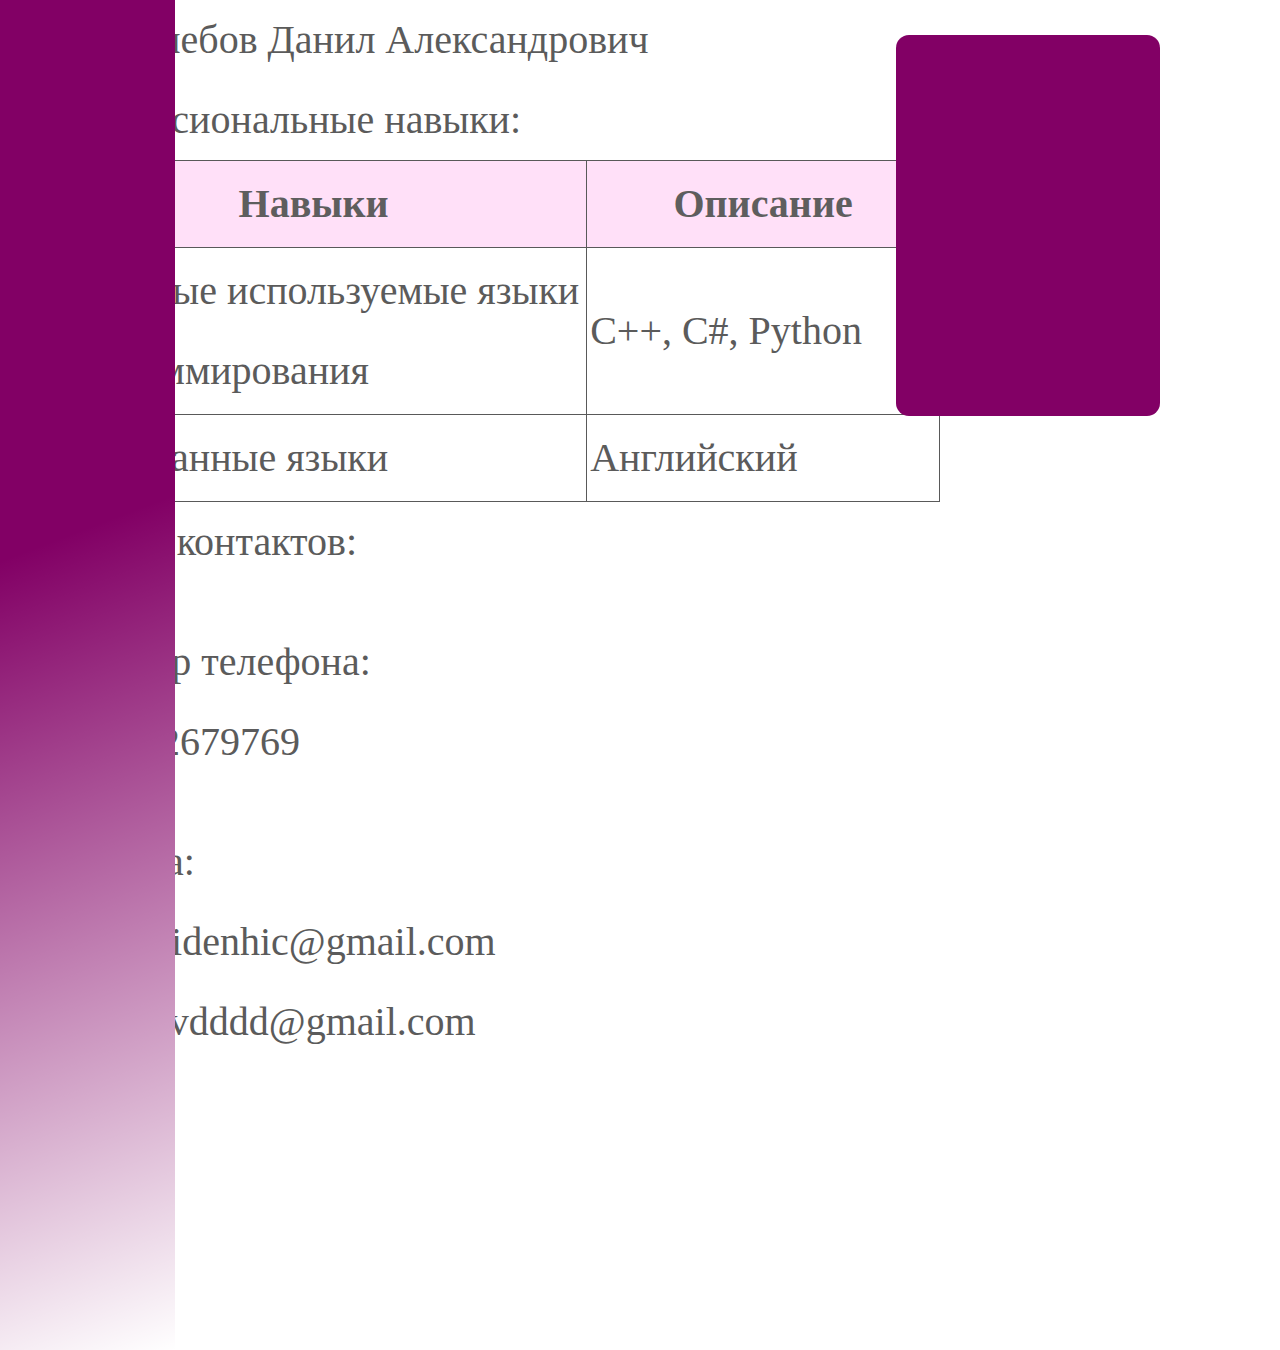
==== lab1/Lab1Html.html @ 0a80fd02 "/" ====
<!DOCTYPE html>
<head>
    <meta charset="UTF-8">
    <link rel="stylesheet" type="text/css" href="Lab1Css.Css">
</head>
<body>
   
   
    <div class="container">
        <div class="leftblock"></div>
        <div class="FIO">ФИО:Глебов Данил Александрович</div>
        <div class="data">
            <text>Профессиональные навыки:</text>
            <table class="SkillTable">
                <tbody>
                    <tr>
                        <th>Навыки</th>
                        <th>Описание</th>
                    </tr>
                    <tr>
                        <td>Основные используемые языки программирования</td>
                        <td>C++, C#, Python</td>
                    </tr>
                    <tr>
                        <td>Иностранные языки</td>
                        <td>Английский</td>
                    </tr>
                </tbody>
            </table>
            <text>Список контактов:<br>
                <ul>
                    Номер телефона: 
                    <li>89802679769</li>
                </ul>

                    <ul>
                        Почта:
                        <li>grandidenhic@gmail.com</li>
                        <li>glebovdddd@gmail.com</li>
                    </ul>
            </text>
        </div>
        <div class="pictureblock"><div class="picture"></div></div>
        
    </div>
    
    
</body>
---- lab1/Lab1Css.Css ----
body{
    margin: 0;
    

    font-family: Angkor;
    font-style: normal;
    font-weight: normal;
    font-size: 40px;
    line-height: 80px;

    color: #5B5B5B;
}

*,
*:before,
*:after{
    box-sizing: border-box;
}

.container{
    width: 100%;
    max-width: 1200px;
    margin: 0 auto;
    left: 10%;
    top: 52px;
}

.FIO{
    width: 100%;
    left: 378px;
}

.data{
    width: 100%;
    height: 100vh;
    left: 378px;
}

.leftblock{
    position: absolute;
    width: 175px;
    height: 150vh;
    left: 0px;
    top: 0px;

    background: linear-gradient(339.15deg, #FFFFFF 0%, rgba(203, 4, 183, 0) 60.43%), #820065;
    background-blend-mode: lighten, normal;
}

.pictureblock{
    position: absolute;
    width: 264px;
    height: 381px;
    left: 70%;
    top: 35px;

    background: #820065;
    border-radius: 13px;
}

.picture{
    position:absolute;
    width: 232px;
    height: 346px;
    left: 16px;
    top: 17.5px;
    
    background-image: url(https://sun9-4.userapi.com/impf/c855532/v855532232/af577/Ab-hUQkHyp0.jpg?size=810x1080&quality=96&sign=fd7b437373aa34c71fb12c39db3a147f&type=album);
    background-size: cover;
}

table.SkillTable{
	width: 75%;
	border-collapse:collapse;
	border-spacing:0;
	height: auto;
     }
table.SkillTable,table.SkillTable td{
    border: 1px solid #595959;
	background-color: #FFFFFF;
     }
table.SkillTable th{
    color: #5e5e5e;
    border: 1px solid #595959;
    background-color: #ffe0f8;
}
table.SkillTable td,table.SkillTable th {
	min-height:35px;padding: 3px; 
	width: 30px;
	height: 35px; }


@media screen and (max-width: 575px)
{
    body{
        margin: 0;
    

        font-family: Angkor;
        font-style: normal;
        font-weight: normal;
        font-size: 24px;
        line-height: 44px;
    
        color: #5B5B5B;
    }
    .container{
        width: 100%;
        padding: 0 15px;
    }
    .leftblock{
        position: absolute;
        width: 0;
    }
    .pictureblock{
        position: absolute;
        width: 99px;
        height: 142px;
        left: 50%;
        top: 5px;
    
        background: #820065;
        border-radius: 13px;
    }
    .picture{
        width: 87px;
        height: 129.75px;
        left: 6px;
        top: 6.6px;
    }
    .FIO{
        width: 50%;
        left: 378px;
    }
    .data{
        width: 50%;
        height: 100vh;
        left: 378px;
    }
}
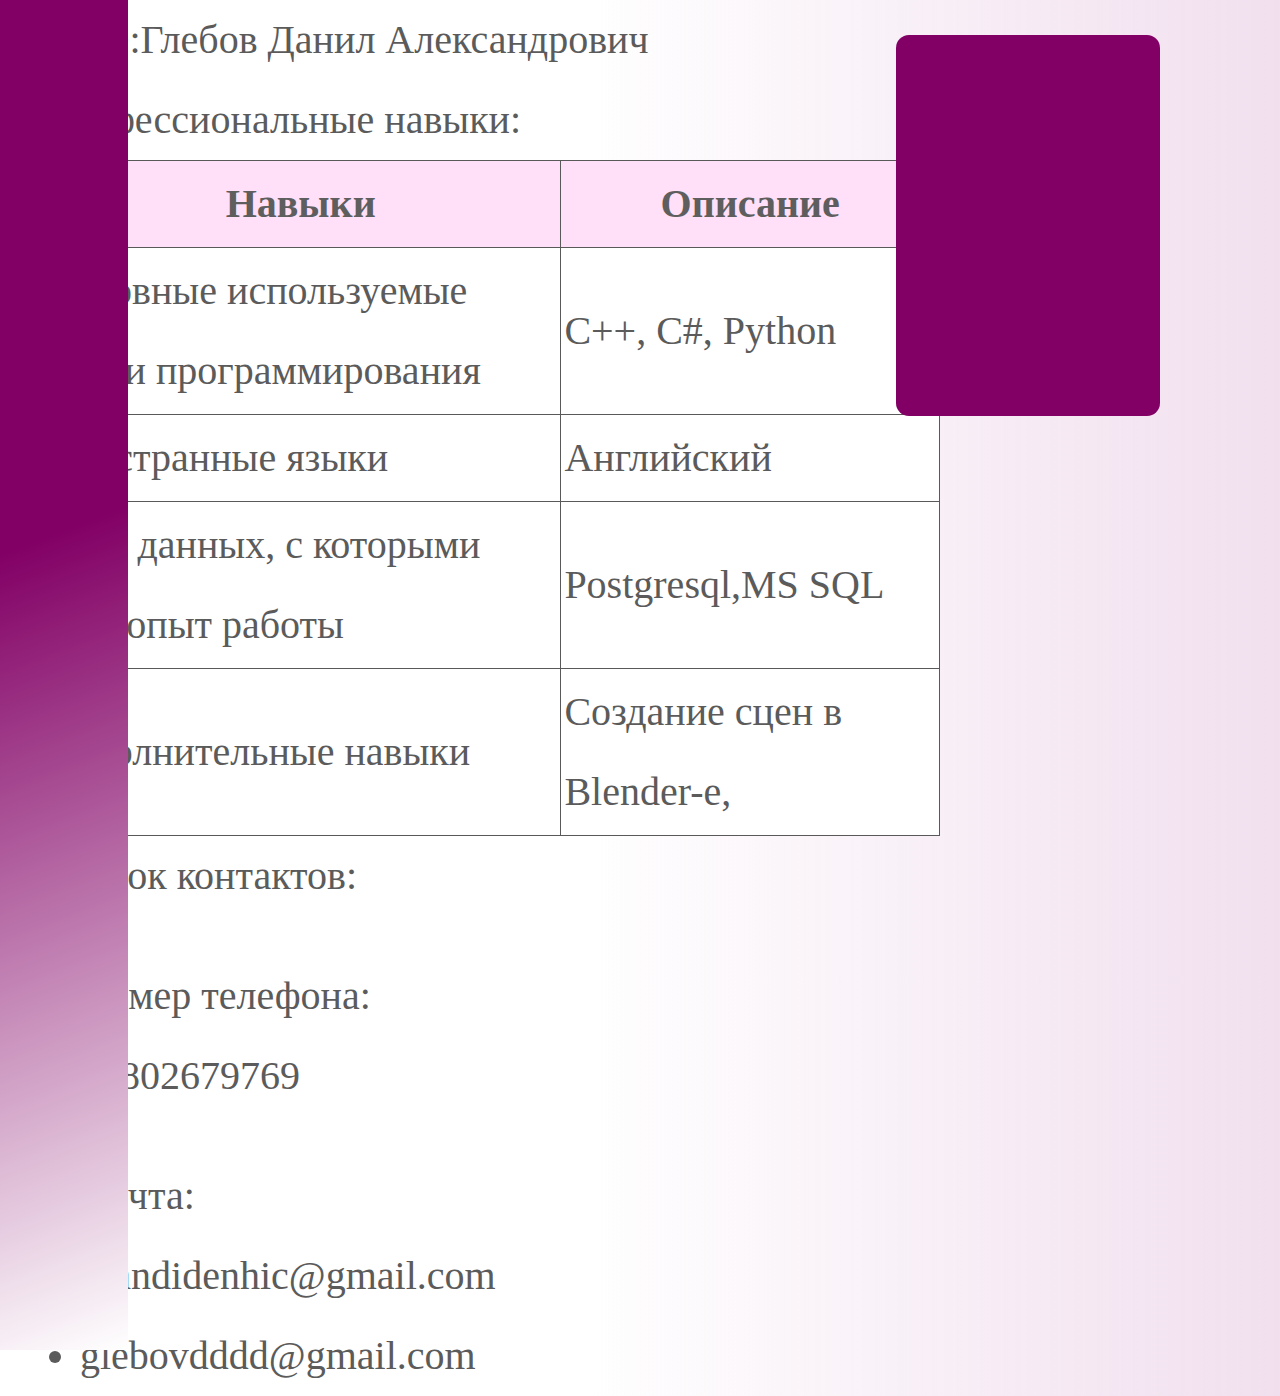
==== commit 8ecf8566: "/" ====
--- a/lab1/Lab1Html.html
+++ b/lab1/Lab1Html.html
@@ -1,11 +1,13 @@
 <!DOCTYPE html>
+
 <head>
     <meta charset="UTF-8">
     <link rel="stylesheet" type="text/css" href="Lab1Css.Css">
 </head>
+
 <body>
-   
-   
+
+
     <div class="container">
         <div class="leftblock"></div>
         <div class="FIO">ФИО:Глебов Данил Александрович</div>
@@ -25,6 +27,14 @@
                         <td>Иностранные языки</td>
                         <td>Английский</td>
                     </tr>
+                    <tr>
+                        <td>Базы данных, с которыми есть опыт работы</td>
+                        <td>Postgresql,MS SQL</td>
+                    </tr>
+                    <tr>
+                        <td>Дополнительные навыки</td>
+                        <td>Создание сцен в Blender-е, </td>
+                    </tr>
                 </tbody>
             </table>
             <text>Список контактов:<br>
@@ -40,9 +50,11 @@
                     </ul>
             </text>
         </div>
-        <div class="pictureblock"><div class="picture"></div></div>
-        
+        <div class="pictureblock">
+            <div class="picture"></div>
+        </div>
+
     </div>
-    
-    
+
+
 </body>--- a/lab1/Lab1Css.Css
+++ b/lab1/Lab1Css.Css
@@ -1,23 +1,21 @@
-body{
+body {
+    background: linear-gradient(270deg, rgba(216, 165, 208, 0.352464) 0%, rgba(235, 208, 230, 0.184801) 39.58%, rgba(255, 255, 255, 0) 54.17%), #FFFFFF;
     margin: 0;
-    
-
     font-family: Angkor;
     font-style: normal;
     font-weight: normal;
     font-size: 40px;
     line-height: 80px;
-
     color: #5B5B5B;
 }
 
 *,
 *:before,
-*:after{
+*:after {
     box-sizing: border-box;
 }
 
-.container{
+.container {
     width: 100%;
     max-width: 1200px;
     margin: 0 auto;
@@ -25,114 +23,112 @@
     top: 52px;
 }
 
-.FIO{
-    width: 100%;
-    left: 378px;
+.FIO {
+    left: 1000%;
+    top: 15px;
 }
 
-.data{
+.data {
     width: 100%;
     height: 100vh;
     left: 378px;
 }
 
-.leftblock{
+.leftblock {
     position: absolute;
-    width: 175px;
+    width: 10%;
     height: 150vh;
     left: 0px;
     top: 0px;
-
     background: linear-gradient(339.15deg, #FFFFFF 0%, rgba(203, 4, 183, 0) 60.43%), #820065;
     background-blend-mode: lighten, normal;
 }
 
-.pictureblock{
+.pictureblock {
     position: absolute;
     width: 264px;
     height: 381px;
-    left: 70%;
+    left: 70vmax;
     top: 35px;
-
     background: #820065;
     border-radius: 13px;
 }
 
-.picture{
-    position:absolute;
+.picture {
+    position: absolute;
     width: 232px;
     height: 346px;
     left: 16px;
     top: 17.5px;
-    
     background-image: url(https://sun9-4.userapi.com/impf/c855532/v855532232/af577/Ab-hUQkHyp0.jpg?size=810x1080&quality=96&sign=fd7b437373aa34c71fb12c39db3a147f&type=album);
     background-size: cover;
 }
 
-table.SkillTable{
-	width: 75%;
-	border-collapse:collapse;
-	border-spacing:0;
-	height: auto;
-     }
-table.SkillTable,table.SkillTable td{
+table.SkillTable {
+    width: 75%;
+    border-collapse: collapse;
+    border-spacing: 0;
+    height: auto;
+}
+
+table.SkillTable,
+table.SkillTable td {
     border: 1px solid #595959;
-	background-color: #FFFFFF;
-     }
-table.SkillTable th{
+    background-color: #FFFFFF;
+}
+
+table.SkillTable th {
     color: #5e5e5e;
     border: 1px solid #595959;
     background-color: #ffe0f8;
 }
-table.SkillTable td,table.SkillTable th {
-	min-height:35px;padding: 3px; 
-	width: 30px;
-	height: 35px; }
 
+table.SkillTable td,
+table.SkillTable th {
+    min-height: 35px;
+    padding: 3px;
+    width: 30px;
+    height: 35px;
+}
 
-@media screen and (max-width: 575px)
-{
-    body{
+@media screen and (max-width: 1250px) {
+    body {
         margin: 0;
-    
-
         font-family: Angkor;
         font-style: normal;
         font-weight: normal;
         font-size: 24px;
         line-height: 44px;
-    
         color: #5B5B5B;
     }
-    .container{
+    .container {
         width: 100%;
         padding: 0 15px;
     }
-    .leftblock{
+    .leftblock {
         position: absolute;
         width: 0;
     }
-    .pictureblock{
+    .pictureblock {
         position: absolute;
         width: 99px;
         height: 142px;
         left: 50%;
         top: 5px;
-    
         background: #820065;
         border-radius: 13px;
     }
-    .picture{
+    .picture {
         width: 87px;
         height: 129.75px;
         left: 6px;
         top: 6.6px;
     }
-    .FIO{
+    .FIO {
         width: 50%;
         left: 378px;
     }
-    .data{
+    .data {
         width: 50%;
         height: 100vh;
         left: 378px;
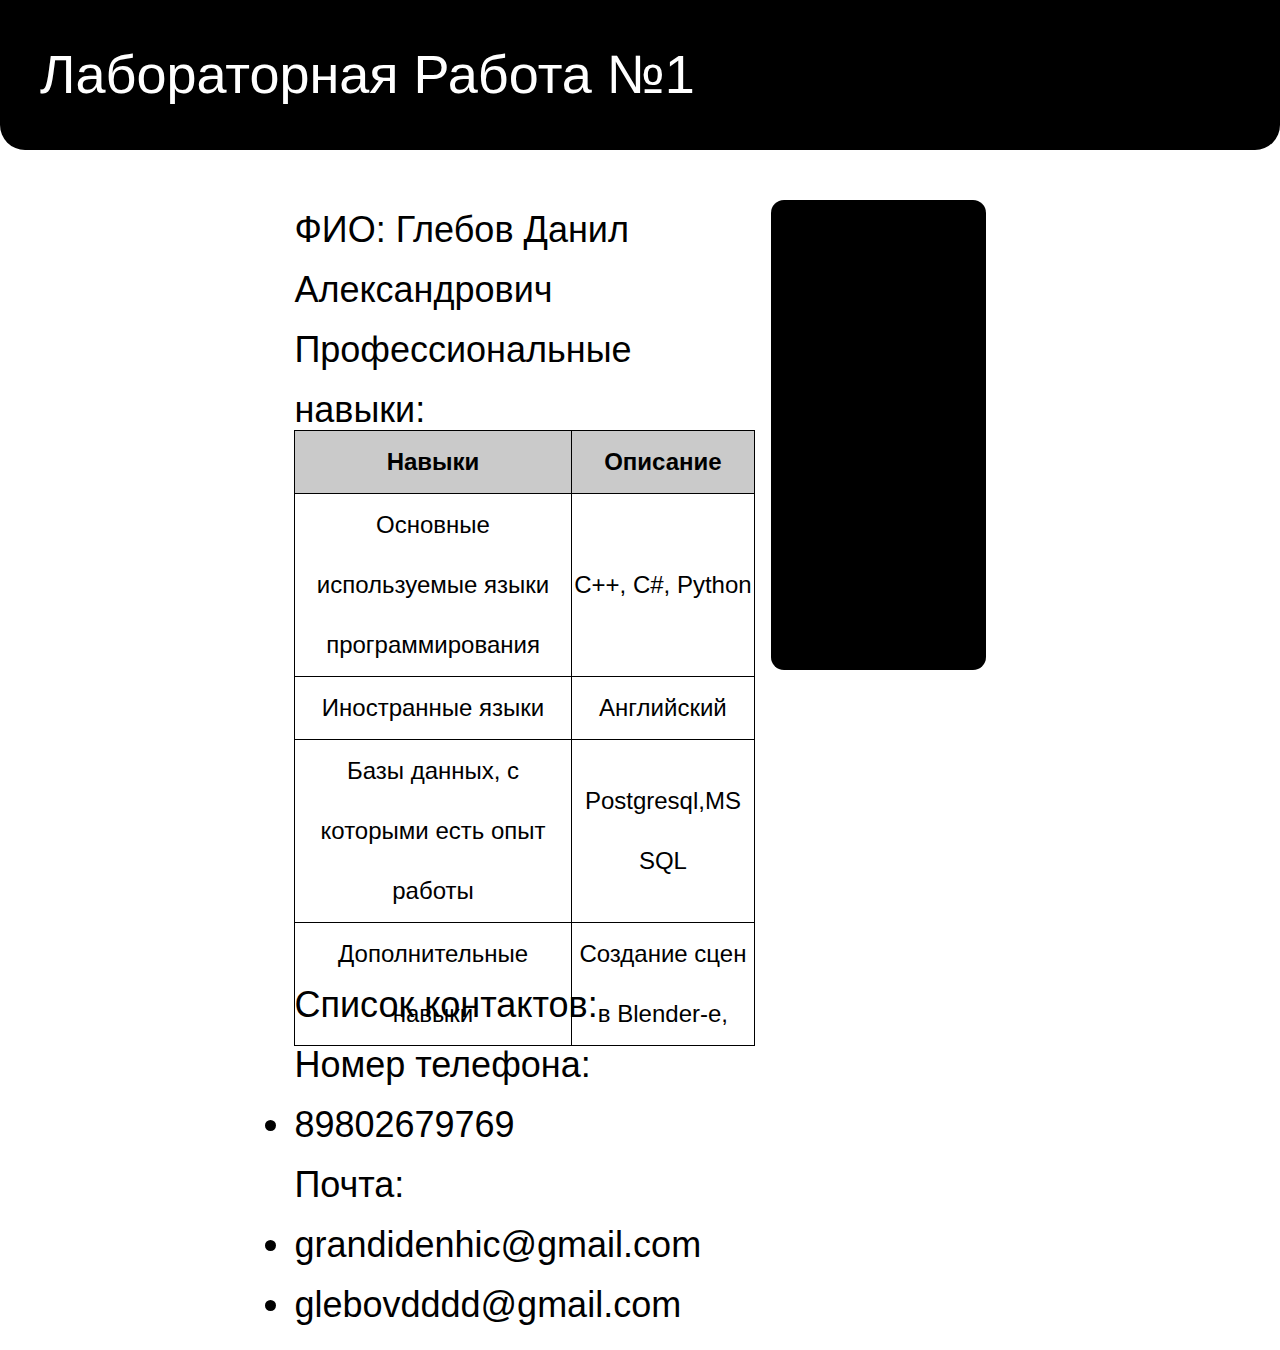
==== commit 56cb3134: "123" ====
--- a/lab1/Lab1Html.html
+++ b/lab1/Lab1Html.html
@@ -1,4 +1,5 @@
 <!DOCTYPE html>
+<html lang="ru">
 
 <head>
     <meta charset="UTF-8">
@@ -6,55 +7,49 @@
 </head>
 
 <body>
+    <div class="infoBlock">
+        <div class="photoBlock">
+            <div class="photoImage"></div>
+        </div>
+        <div class="infoText">
+            <div>ФИО: Глебов Данил Александрович<br> Профессиональные навыки:
+            </div>
+        </div>
+        <table class="SkillTable">
+            <tbody>
+                <tr>
+                    <th>Навыки</th>
+                    <th>Описание</th>
+                </tr>
+                <tr>
+                    <td>Основные используемые языки программирования</td>
+                    <td>C++, C#, Python</td>
+                </tr>
+                <tr>
+                    <td>Иностранные языки</td>
+                    <td>Английский</td>
+                </tr>
+                <tr>
+                    <td>Базы данных, с которыми есть опыт работы</td>
+                    <td>Postgresql,MS SQL</td>
+                </tr>
+                <tr>
+                    <td>Дополнительные навыки</td>
+                    <td>Создание сцен в Blender-е, </td>
+                </tr>
+            </tbody>
+        </table>
+        <div class="contactsText">
+            Список контактов:<br> Номер телефона:
+            <li>89802679769</li>
+            Почта:
+            <li>grandidenhic@gmail.com</li>
+            <li>glebovdddd@gmail.com</li>
+        </div>
+    </div>
+    <div class="headBlock">
+        <div class="headText">Лабораторная Работа №1</div>
+    </div>
+</body>
 
-
-    <div class="container">
-        <div class="leftblock"></div>
-        <div class="FIO">ФИО:Глебов Данил Александрович</div>
-        <div class="data">
-            <text>Профессиональные навыки:</text>
-            <table class="SkillTable">
-                <tbody>
-                    <tr>
-                        <th>Навыки</th>
-                        <th>Описание</th>
-                    </tr>
-                    <tr>
-                        <td>Основные используемые языки программирования</td>
-                        <td>C++, C#, Python</td>
-                    </tr>
-                    <tr>
-                        <td>Иностранные языки</td>
-                        <td>Английский</td>
-                    </tr>
-                    <tr>
-                        <td>Базы данных, с которыми есть опыт работы</td>
-                        <td>Postgresql,MS SQL</td>
-                    </tr>
-                    <tr>
-                        <td>Дополнительные навыки</td>
-                        <td>Создание сцен в Blender-е, </td>
-                    </tr>
-                </tbody>
-            </table>
-            <text>Список контактов:<br>
-                <ul>
-                    Номер телефона: 
-                    <li>89802679769</li>
-                </ul>
-
-                    <ul>
-                        Почта:
-                        <li>grandidenhic@gmail.com</li>
-                        <li>glebovdddd@gmail.com</li>
-                    </ul>
-            </text>
-        </div>
-        <div class="pictureblock">
-            <div class="picture"></div>
-        </div>
-
-    </div>
-
-
-</body>+</html>--- a/lab1/Lab1Css.Css
+++ b/lab1/Lab1Css.Css
@@ -1,12 +1,12 @@
 body {
-    background: linear-gradient(270deg, rgba(216, 165, 208, 0.352464) 0%, rgba(235, 208, 230, 0.184801) 39.58%, rgba(255, 255, 255, 0) 54.17%), #FFFFFF;
+    background-image: url(https://papers.co/wallpaper/papers.co-vt30-abstract-polygon-bw-pattern-gray-29-wallpaper.jpg);
     margin: 0;
-    font-family: Angkor;
-    font-style: normal;
-    font-weight: normal;
-    font-size: 40px;
-    line-height: 80px;
-    color: #5B5B5B;
+    font-family: Arial, Helvetica, sans-serif;
+    font-style: normal;
+    font-weight: normal;
+    font-size: 36px;
+    line-height: 60px;
+    color: #000000;
 }
 
 *,
@@ -15,122 +15,285 @@
     box-sizing: border-box;
 }
 
-.container {
+.imageBlock {
+    position: absolute;
     width: 100%;
-    max-width: 1200px;
-    margin: 0 auto;
-    left: 10%;
-    top: 52px;
-}
-
-.FIO {
-    left: 1000%;
-    top: 15px;
-}
-
-.data {
+    height: 100%;
+    background: #FFFFFF;
+}
+
+.headBlock {
+    position: absolute;
     width: 100%;
-    height: 100vh;
-    left: 378px;
-}
-
-.leftblock {
-    position: absolute;
-    width: 10%;
-    height: 150vh;
+    height: 150px;
     left: 0px;
     top: 0px;
-    background: linear-gradient(339.15deg, #FFFFFF 0%, rgba(203, 4, 183, 0) 60.43%), #820065;
-    background-blend-mode: lighten, normal;
-}
-
-.pictureblock {
-    position: absolute;
-    width: 264px;
-    height: 381px;
-    left: 70vmax;
-    top: 35px;
-    background: #820065;
+    background: #000000;
+    border-radius: 0px 0px 25px 25px;
+}
+
+.headText {
+    position: absolute;
+    width: 95%;
+    height: 101px;
+    left: 40px;
+    top: 25px;
+    font-style: normal;
+    font-weight: normal;
+    font-size: 54px;
+    line-height: 99px;
+    color: #FFFFFF;
+}
+
+.infoBlock {
+    position: absolute;
+    width: 60%;
+    height: 1050px;
+    left: 0;
+    top: 150px;
+    margin: 0 20%;
+    background: #FFFFFF;
+    align-items: center;
+}
+
+.infoText {
+    position: absolute;
+    width: 62%;
+    height: 180px;
+    left: 5%;
+    top: 50px;
+    font-style: normal;
+    font-weight: normal;
+    font-size: 36px;
+    line-height: 60px;
+    color: #000000;
+}
+
+.photoBlock {
+    position: absolute;
+    width: 28%;
+    height: 470px;
+    margin: 50px 0 0 67%;
+    background: #000000;
     border-radius: 13px;
 }
 
-.picture {
-    position: absolute;
-    width: 232px;
-    height: 346px;
-    left: 16px;
-    top: 17.5px;
-    background-image: url(https://sun9-4.userapi.com/impf/c855532/v855532232/af577/Ab-hUQkHyp0.jpg?size=810x1080&quality=96&sign=fd7b437373aa34c71fb12c39db3a147f&type=album);
+.photoImage {
+    position: absolute;
+    width: 90%;
+    height: 423px;
+    margin: 23.5px 5%;
+    background-image: url(https://sun9-4.userapi.com/impf/c855532/v855532232/af577/Ab-hUQkHyp0.jpg?size=1536x2048&quality=96&sign=a20cab9aef7b212c6dd304017dd4ba31&type=album);
     background-size: cover;
 }
 
+.contactsText {
+    position: absolute;
+    width: 62%;
+    height: 180px;
+    left: 5%;
+    top: 680px;
+    font-style: normal;
+    font-weight: normal;
+    font-size: 36px;
+    line-height: 60px;
+    color: #000000;
+}
+
 table.SkillTable {
-    width: 75%;
+    position: absolute;
+    width: 60%;
+    height: 80px;
+    left: 5%;
+    top: 180px;
     border-collapse: collapse;
     border-spacing: 0;
-    height: auto;
+    font-size: 24px;
+    text-align: center;
 }
 
 table.SkillTable,
 table.SkillTable td {
-    border: 1px solid #595959;
-    background-color: #FFFFFF;
+    border: 1px solid #000000;
+    background-color: #ffffff;
 }
 
 table.SkillTable th {
-    color: #5e5e5e;
-    border: 1px solid #595959;
-    background-color: #ffe0f8;
-}
-
-table.SkillTable td,
-table.SkillTable th {
-    min-height: 35px;
-    padding: 3px;
-    width: 30px;
-    height: 35px;
-}
-
-@media screen and (max-width: 1250px) {
-    body {
-        margin: 0;
-        font-family: Angkor;
-        font-style: normal;
-        font-weight: normal;
-        font-size: 24px;
-        line-height: 44px;
-        color: #5B5B5B;
-    }
-    .container {
+    border: 1px solid #000000;
+    background-color: #cacaca;
+}
+
+@media screen and (max-width: 1640px) {
+    table.SkillTable {
+        top: 220px;
+    }
+    .contactsText {
+        top: 710px;
+    }
+    .infoBlock {
+        height: 1100px;
+    }
+}
+
+@media screen and (max-width: 1380px) {
+    .contactsText {
+        top: 785px;
+    }
+    .infoBlock {
+        height: 1175px;
+    }
+}
+
+@media screen and (max-width: 1303px) {
+    table.SkillTable {
+        top: 280px;
+    }
+    .contactsText {
+        top: 825px;
+    }
+    .infoBlock {
+        height: 1200px;
+    }
+}
+
+@media screen and (max-width: 1273px) {
+    .contactsText {
+        top: 955px;
+        width: 80%;
+    }
+    .infoBlock {
+        height: 1550px;
+    }
+}
+
+@media screen and (max-width: 1135px) {
+    .photoBlock {
+        width: 62%;
+        height: 470px;
+        margin: 50px 0 0 5%;
+    }
+    .infoText {
+        top: 530px;
+        width: 90%;
+    }
+    table.SkillTable {
+        top: 730px;
+        width: 90%;
+    }
+    .contactsText {
+        top: 1235px;
+        width: 90%;
+    }
+    .infoBlock {
+        height: 1630px;
+    }
+}
+
+@media screen and (max-width: 965px) {
+    .headText,
+    .contactsText {
+        font-size: 30px;
+    }
+}
+
+@media screen and (max-width: 921px) {
+    .contactsText {
+        top: 1285px;
+    }
+    .infoBlock {
+        height: 1680px;
+    }
+}
+
+@media screen and (max-width: 901px) {
+    table.SkillTable {
+        top: 780px;
+    }
+    .contactsText {
+        top: 1335px;
+    }
+    .infoBlock {
+        height: 1730px;
+    }
+}
+
+@media screen and (max-width: 855px) {
+    .contactsText {
+        top: 1450px;
+    }
+    .infoBlock {
+        height: 1850px;
+    }
+}
+
+@media screen and (max-width: 807px) {
+    .contactsText {
+        font-size: 26px;
+    }
+    .infoBlock {
+        height: 1980px;
+    }
+}
+
+@media screen and (max-width: 753px) {
+    .contactsText {
+        top: 1500px;
+    }
+    .infoBlock {
+        height: 1900px;
+    }
+}
+
+@media screen and (max-width: 730px) {
+    .headText {
+        font-size: 30px;
+    }
+    .infoBlock {
         width: 100%;
-        padding: 0 15px;
-    }
-    .leftblock {
-        position: absolute;
-        width: 0;
-    }
-    .pictureblock {
-        position: absolute;
-        width: 99px;
-        height: 142px;
-        left: 50%;
-        top: 5px;
-        background: #820065;
-        border-radius: 13px;
-    }
-    .picture {
-        width: 87px;
-        height: 129.75px;
-        left: 6px;
-        top: 6.6px;
-    }
-    .FIO {
-        width: 50%;
-        left: 378px;
-    }
-    .data {
-        width: 50%;
-        height: 100vh;
-        left: 378px;
+        left: 0;
+        top: 125px;
+        margin: 0 0;
+    }
+    table.SkillTable {
+        top: 650px;
+    }
+    .contactsText {
+        top: 1135px;
+    }
+    .infoBlock {
+        height: 1520px;
+    }
+}
+
+@media screen and (max-width: 687px) {
+    table.SkillTable {
+        top: 710px;
+    }
+    .contactsText {
+        top: 1195px;
+    }
+    .infoBlock {
+        height: 1580px;
+    }
+}
+
+@media screen and (max-width: 560px) {
+    table.SkillTable {
+        top: 770px;
+    }
+    .contactsText {
+        top: 1325px;
+    }
+    .infoBlock {
+        height: 1720px;
+    }
+}
+
+@media screen and (max-width: 520px) {
+    .contactsText {
+        top: 1435px;
+    }
+    .infoBlock {
+        height: 1830px;
     }
 }